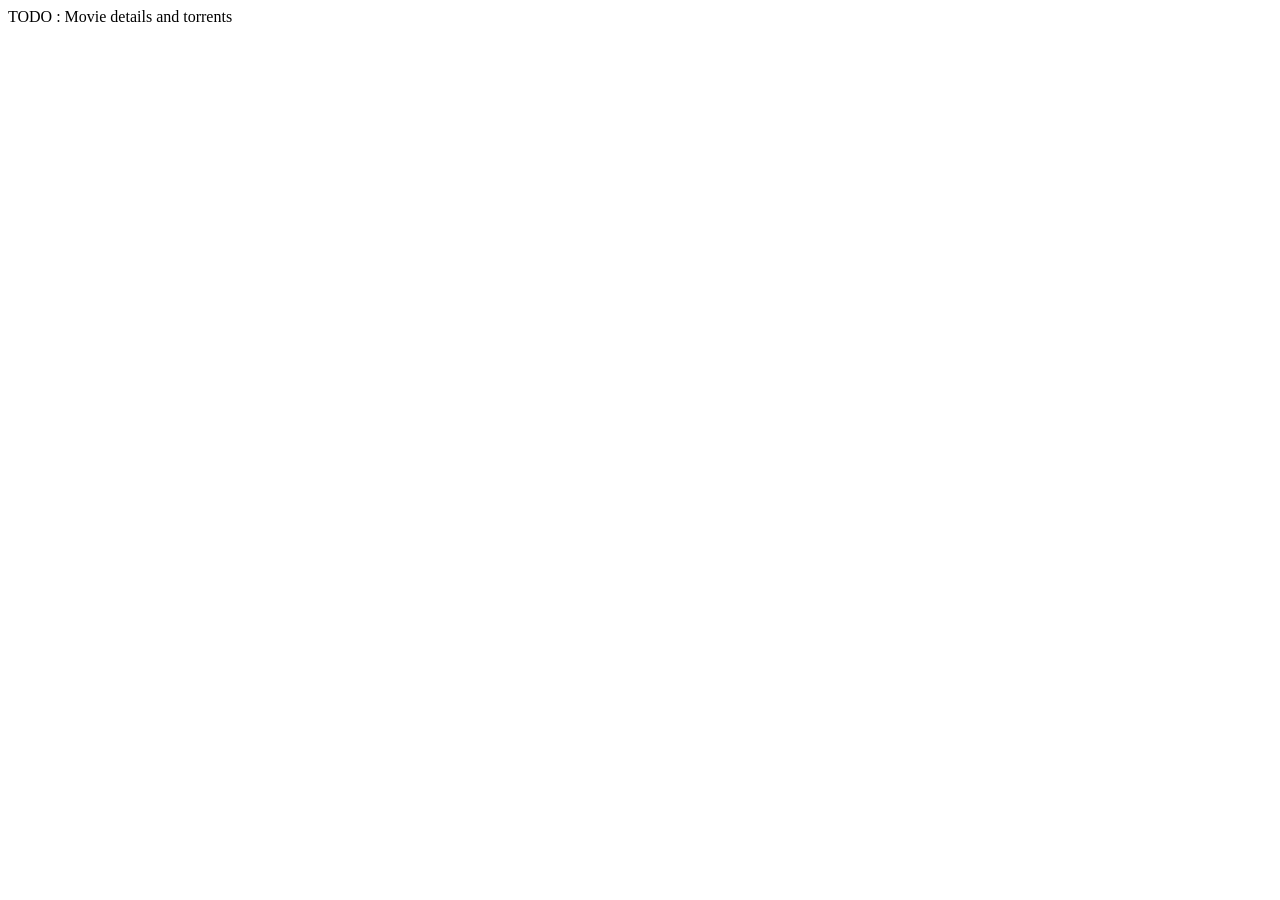
==== pages/movie/index.html @ 358233e6 "initial commit" ====
<!DOCTYPE html>
<html lang="en">
<head>
    <meta charset="UTF-8">
    <meta name="viewport" content="width=device-width, initial-scale=1.0">
    <title>localio</title>
</head>
<body>
    TODO : Movie details and torrents
</body>
</html>
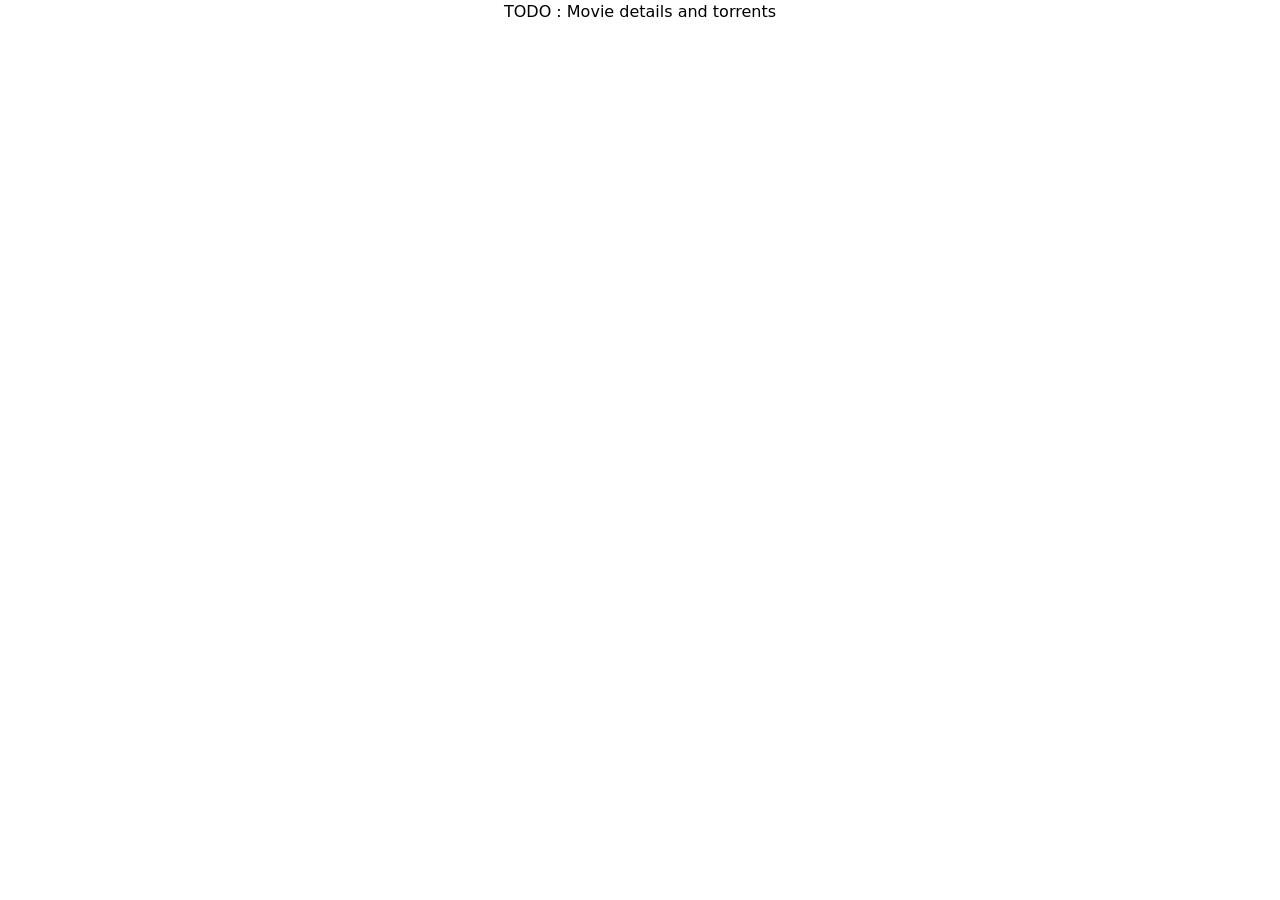
==== commit 318e0e72: "initial commit" ====
--- a/pages/movie/index.html
+++ b/pages/movie/index.html
@@ -4,6 +4,9 @@
     <meta charset="UTF-8">
     <meta name="viewport" content="width=device-width, initial-scale=1.0">
     <title>localio</title>
+    <script src="scripts/main.js" defer></script>
+    <link rel="stylesheet" href="../../styles/reset.css">
+    <link rel="stylesheet" href="../../styles/styles.css">
 </head>
 <body>
     TODO : Movie details and torrents
--- a/styles/styles.css
+++ b/styles/styles.css
@@ -0,0 +1,29 @@
+* {
+    /* color-scheme: dark; */
+    font-family: system-ui, -apple-system, BlinkMacSystemFont, 'Segoe UI', Roboto, Oxygen, Ubuntu, Cantarell, 'Open Sans', 'Helvetica Neue', sans-serif;
+}
+
+body {
+    display: flex;
+    justify-content: center;
+}
+
+input,
+button,
+select {
+    min-height: 35px;
+}
+
+/* .result-card:hover .original-title {
+    text-decoration: underline;
+    color: cornflowerblue;
+} */
+
+
+@media (max-width: 600px) {}
+
+@media (min-width: 601px) {
+    main {
+        width: 50%;
+    }
+}
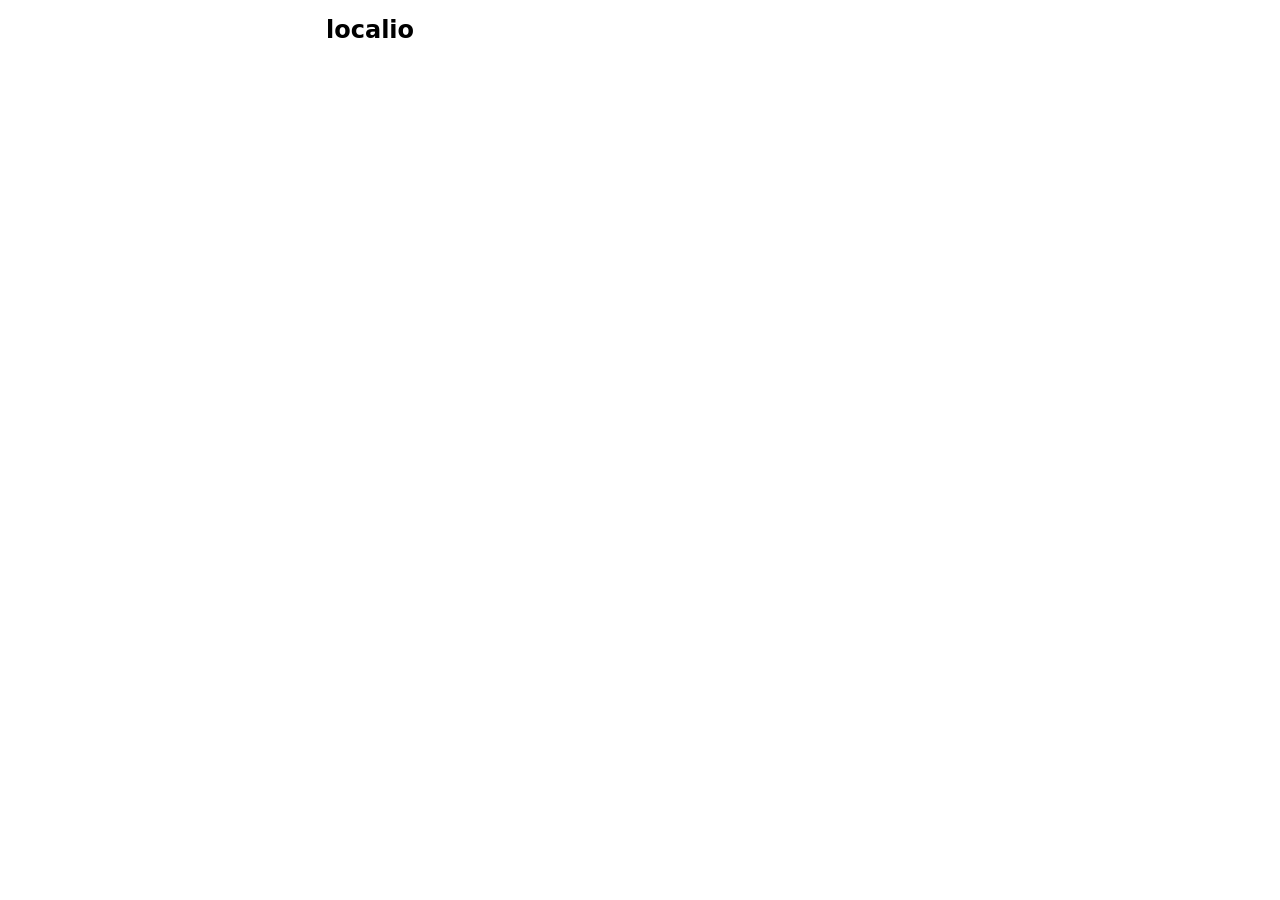
==== commit 2528d1c8: "initial commit" ====
--- a/pages/movie/index.html
+++ b/pages/movie/index.html
@@ -9,6 +9,10 @@
     <link rel="stylesheet" href="../../styles/styles.css">
 </head>
 <body>
-    TODO : Movie details and torrents
+    <main>
+        <h2>localio</h2>
+    
+        
+    </main>
 </body>
 </html>
--- a/styles/styles.css
+++ b/styles/styles.css
@@ -6,6 +6,7 @@
 body {
     display: flex;
     justify-content: center;
+    padding: 12px;
 }
 
 input,
